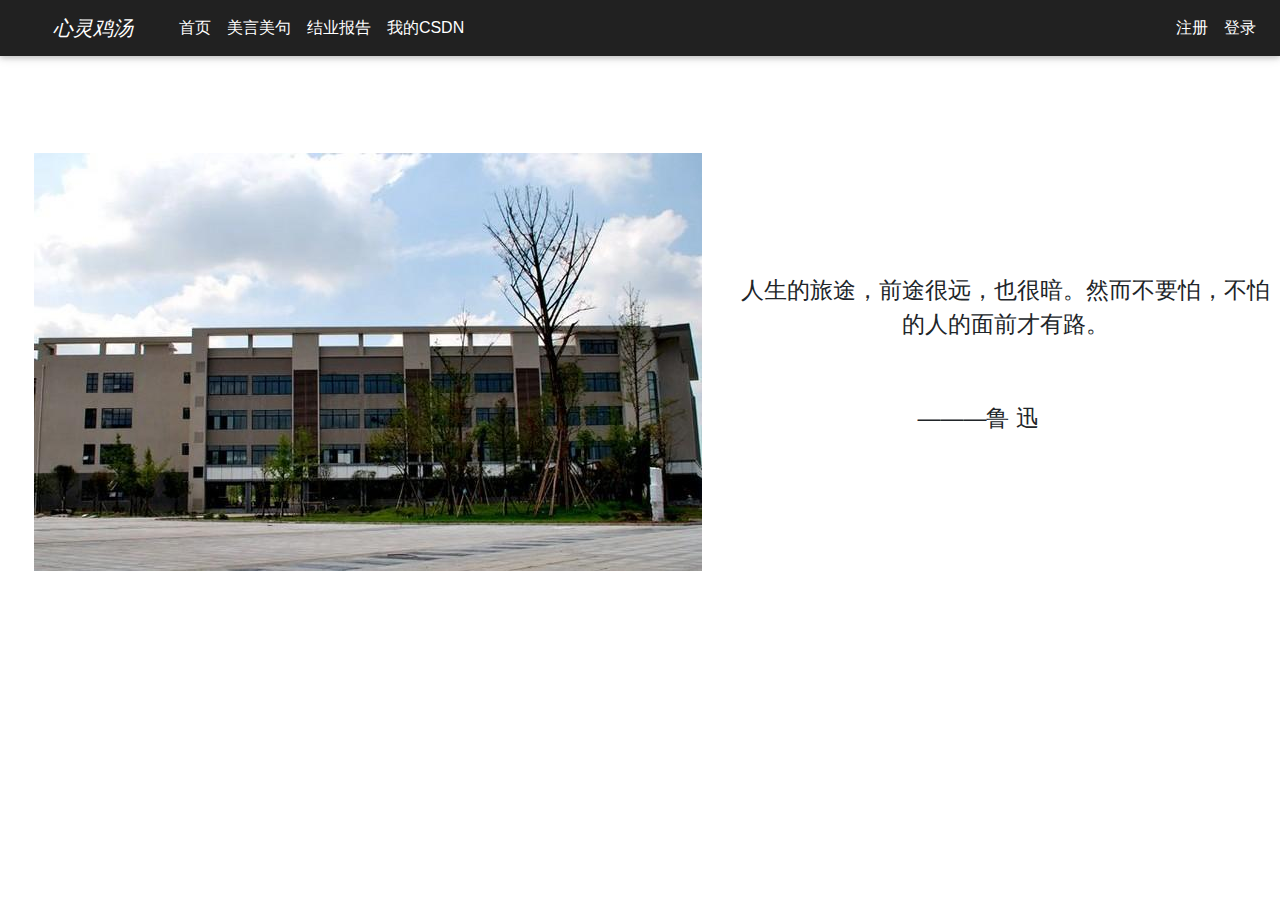
==== index.html @ 78d4fdfb "add" ====
<!DOCTYPE html>
<html>

<head>
  <meta charset="UTF-8">
  <meta name="viewport" content="width=device-width, initial-scale=1, shrink-to-fit=no">
  <meta http-equiv="x-ua-compatible" content="ie=edge">
  <title>心灵鸡汤</title>
  <!-- MDB icon -->
  
  <!-- Font Awesome -->
  <link rel="stylesheet" href="https://use.fontawesome.com/releases/v5.11.2/css/all.css">
  <!-- Bootstrap core CSS -->
  <link rel="stylesheet" href="css/bootstrap.min.css">
  <!-- Material Design Bootstrap -->
  <link rel="stylesheet" href="css/mdb.min.css">
  <!-- Your custom styles (optional) -->
  <link rel="stylesheet" href="css/style.css">

  
</head>

<body>
  <nav class="navbar navbar-expand-lg navbar-dark bg-dark">
    <a class="navbar-brand" href="#" style="margin-left: 3%;font: xx-large;font-style: oblique;margin-right: 3%;"> 
      心灵鸡汤
    </a> 
    <div class="collapse navbar-collapse" id="navbarSupportedContent"> 
   <ul class="navbar-nav mr-auto"> 
     <li class="nav-item "> 
       <a class="nav-link" href="#" >首页</a> 
     </li> 
     <li class="nav-item"> 
       <a class="nav-link" href="./juzi.html">美言美句</a> 
     </li> 
      <li class="nav-item"> 
        <a class="nav-link" href="./baogao.html">结业报告</a> 
      </li> <li class="nav-item"> 
       <a class="nav-link " href="https://blog.csdn.net/weixin_47314449" target="_blank">我的CSDN</a> 
     </li> 
   </ul> 
   <ul class="navbar-nav my-2 my-lg-0"> 
     <li class="nav-item"> 
       <a class="nav-link" href="/login.html">注册</a> 
     </li> 
     <li class="nav-item"> 
       <a class="nav-link" href="#">登录</a> 
     </li> 
   </ul> 
 </div>        
 </nav>
 <br>
 <br>
 <br>
 <br>
 <div class="wrap">
  <table>
      <td class="img"><img src="./img/shouye.png"  style="margin-left: 5%;"></td>
      <td style="text-align: center;">
      <p class="p" style="font-size:23px;margin-left: 10%;">人生的旅途，前途很远，也很暗。然而不要怕，不怕的人的面前才有路。
                                     
      </p>
      <br><br>
      <p class="p" style="font-size:23px ;"> &nbsp;———鲁 迅</p>
      </td>
  </table>

</div>
</body>

</html>
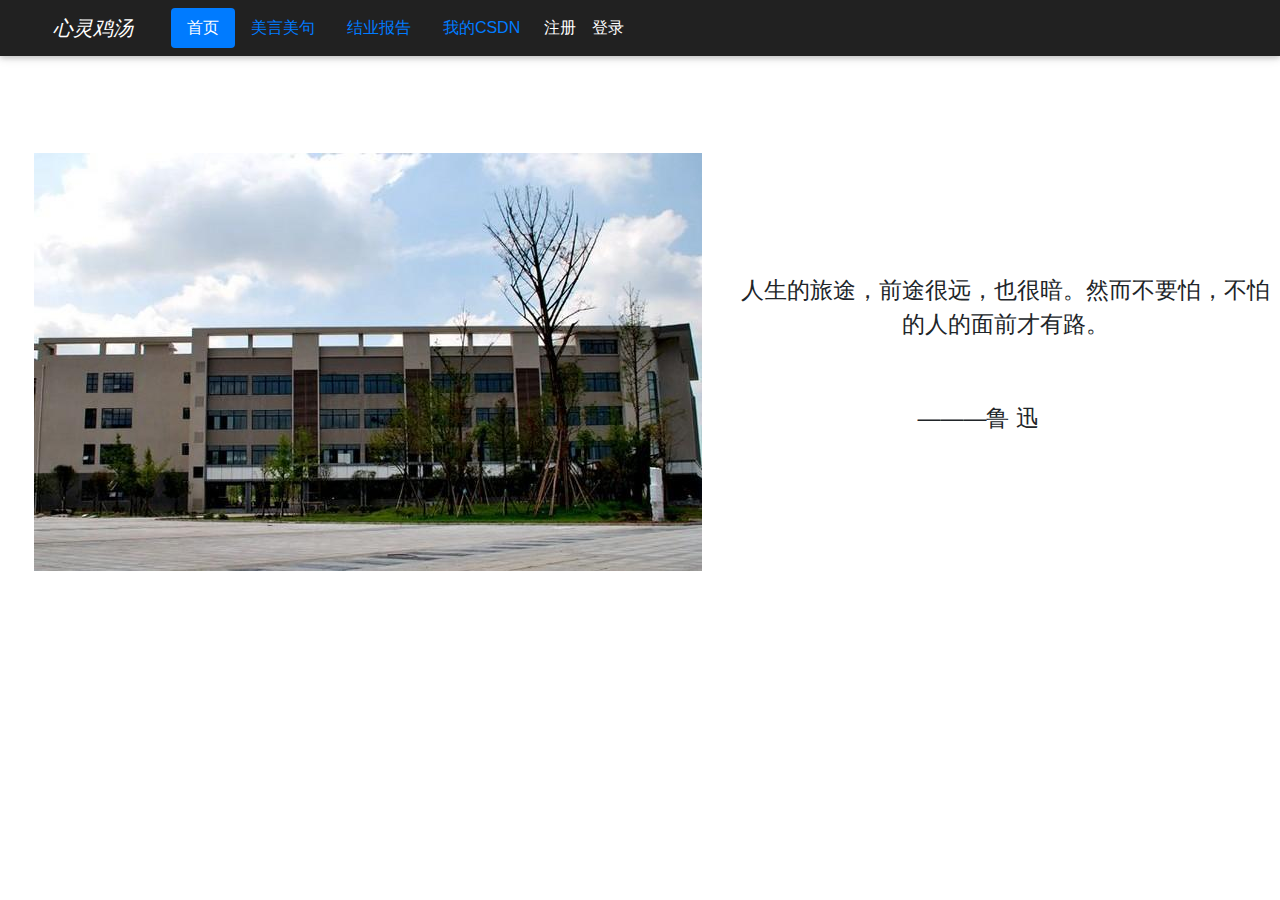
==== commit c2d430af: "add" ====
--- a/index.html
+++ b/index.html
@@ -26,9 +26,9 @@
       心灵鸡汤
     </a> 
     <div class="collapse navbar-collapse" id="navbarSupportedContent"> 
-   <ul class="navbar-nav mr-auto"> 
+   <ul class="nav nav-pills"> 
      <li class="nav-item "> 
-       <a class="nav-link" href="#" >首页</a> 
+       <a class="nav-link active"  href="#" >首页</a> 
      </li> 
      <li class="nav-item"> 
        <a class="nav-link" href="./juzi.html">美言美句</a> 
@@ -41,7 +41,7 @@
    </ul> 
    <ul class="navbar-nav my-2 my-lg-0"> 
      <li class="nav-item"> 
-       <a class="nav-link" href="/login.html">注册</a> 
+       <a class="nav-link" href="./zhuce.html">注册</a> 
      </li> 
      <li class="nav-item"> 
        <a class="nav-link" href="#">登录</a> 
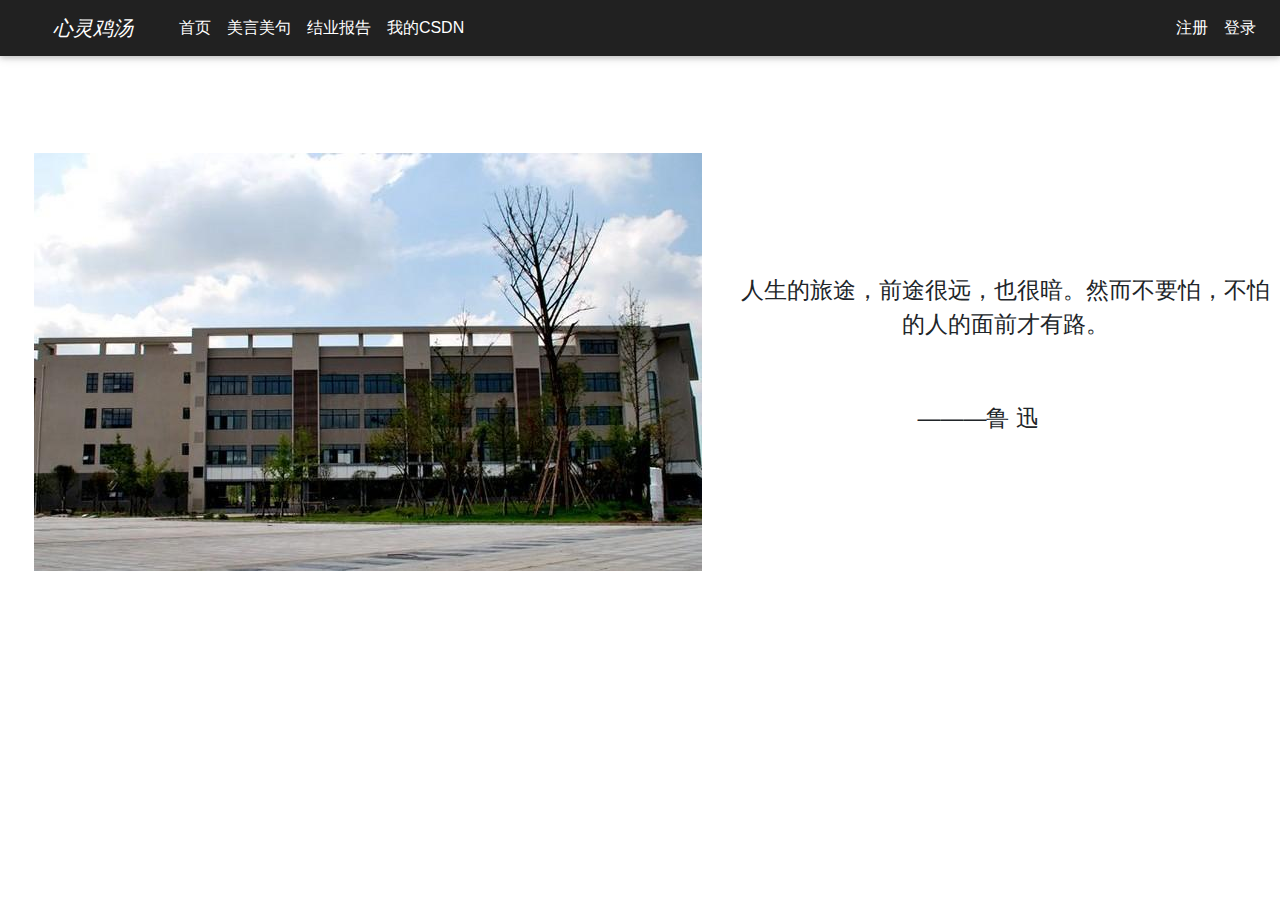
==== commit b45290dd: "q" ====
--- a/index.html
+++ b/index.html
@@ -25,13 +25,17 @@
     <a class="navbar-brand" href="#" style="margin-left: 3%;font: xx-large;font-style: oblique;margin-right: 3%;"> 
       心灵鸡汤
     </a> 
+    <button class="navbar-toggler" type="button" data-toggle="collapse" data-target="#navbarSupportedContent" aria-controls="navbarSupportedContent" aria-expanded="false" aria-label="Toggle navigation"> 
+      <span class="navbar-toggler-icon">
+      </span> 
+    </button> 
     <div class="collapse navbar-collapse" id="navbarSupportedContent"> 
-   <ul class="nav nav-pills"> 
+   <ul class="navbar-nav mr-auto"> 
      <li class="nav-item "> 
-       <a class="nav-link active"  href="#" >首页</a> 
+       <a class="nav-link" href="./index.html">首页</a> 
      </li> 
      <li class="nav-item"> 
-       <a class="nav-link" href="./juzi.html">美言美句</a> 
+       <a class="nav-link" href="#">美言美句</a> 
      </li> 
       <li class="nav-item"> 
         <a class="nav-link" href="./baogao.html">结业报告</a> 
@@ -47,7 +51,7 @@
        <a class="nav-link" href="#">登录</a> 
      </li> 
    </ul> 
- </div>        
+ </div> 
  </nav>
  <br>
  <br>
